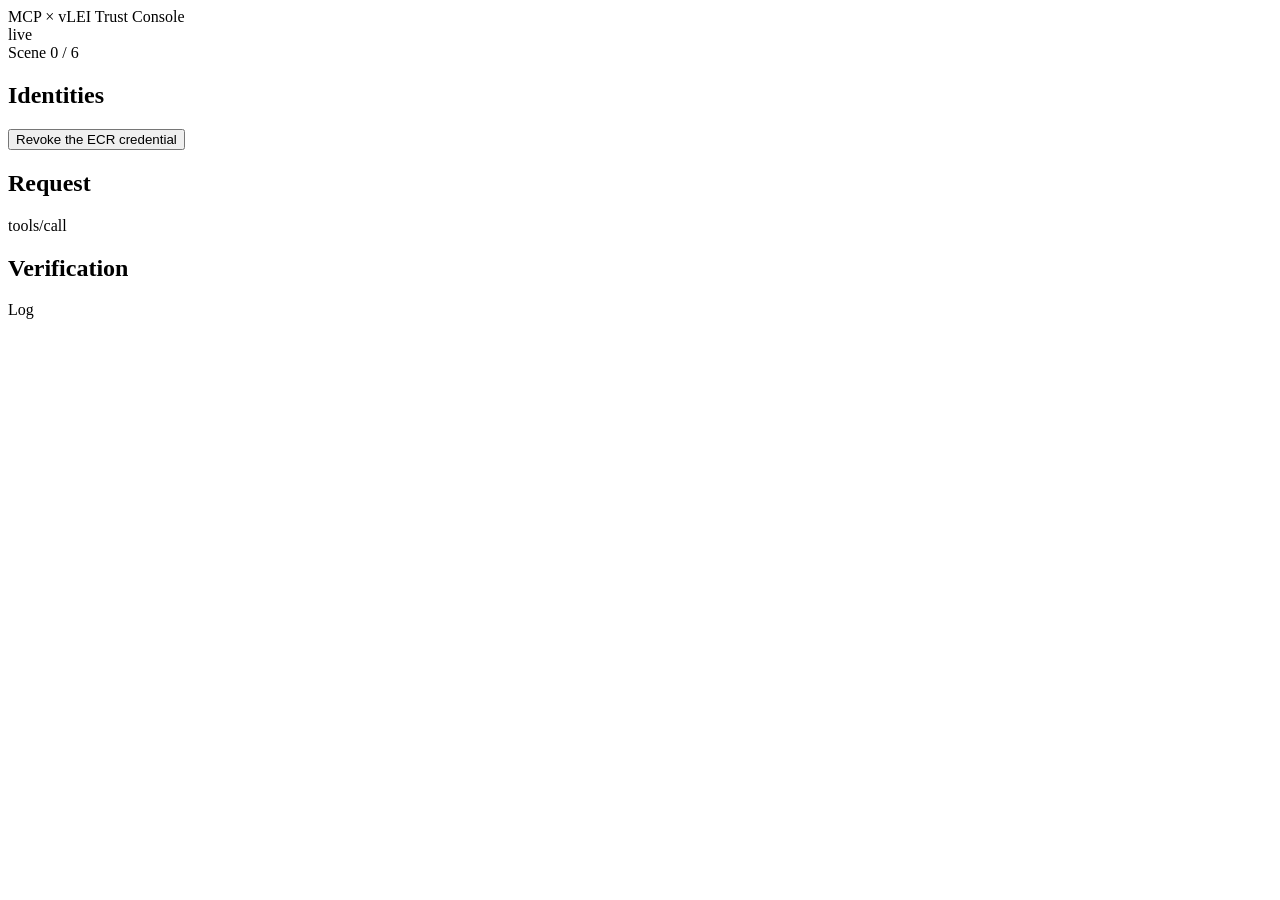
==== examples/console/static/index.html @ e377f0ed "examples/console: one frame that answers all four questions The dashboard is a record of decisions —" ====
<!doctype html>
<html lang="en">
<head>
<meta charset="utf-8">
<title>MCP × vLEI Trust Console</title>
<link rel="stylesheet" href="/console.css">
</head>
<body>
<div class="console">

  <header class="header">
    <div class="title">MCP <span class="x">×</span> vLEI Trust Console</div>
    <div class="header-right">
      <div class="live"><span class="dot" id="dot"></span><span id="live-text">live</span></div>
      <div class="scene-indicator">
        Scene <span id="scene-n">0</span> / 6
        <span class="scene-title" id="scene-title"></span>
      </div>
    </div>
  </header>

  <main class="panes">

    <section class="pane">
      <h2>Identities</h2>
      <div id="card-server"></div>
      <div id="card-agent"></div>
      <button class="revoke" id="revoke">Revoke the ECR credential</button>
      <div class="evidence" id="evidence"></div>
    </section>

    <section class="pane">
      <h2>Request</h2>
      <div class="req-head">
        <span class="req-method" id="req-method">tools/call</span>
        <span class="req-name" id="req-name"></span>
      </div>
      <pre class="json" id="req-json"></pre>
      <div class="self-asserted" id="self-asserted" hidden>
        self-asserted · not verified by the protocol
      </div>
    </section>

    <section class="pane">
      <h2>Verification</h2>
      <ul class="checks" id="checks"></ul>
      <div class="outcome" id="outcome"></div>
    </section>

  </main>

  <footer class="log">
    <span class="lbl">Log</span>
    <span id="log-entries"></span>
  </footer>

</div>
<script src="/console.js"></script>
</body>
</html>
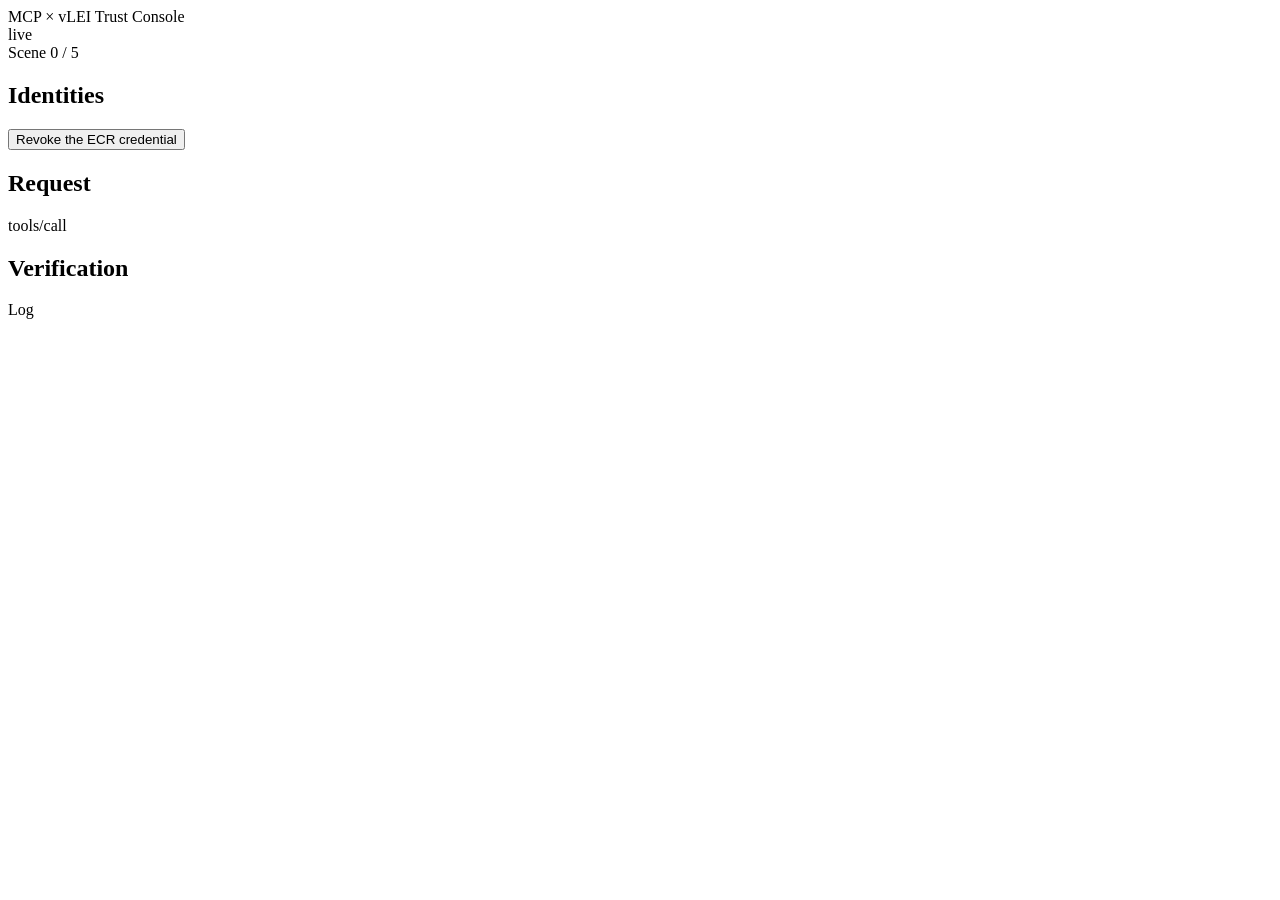
==== commit 3c70c348: "Initial public release: MCP vLEI identity extension draft v0.2 (provisional namespace) Co-Authored-B" ====
--- a/examples/console/static/index.html
+++ b/examples/console/static/index.html
@@ -9,11 +9,12 @@
 <div class="console">
 
   <header class="header">
-    <div class="title">MCP <span class="x">×</span> vLEI Trust Console</div>
+    <div class="title">MCP <span class="x">×</span> vLEI Trust Console
+      <div class="banner" id="banner" hidden></div></div>
     <div class="header-right">
       <div class="live"><span class="dot" id="dot"></span><span id="live-text">live</span></div>
       <div class="scene-indicator">
-        Scene <span id="scene-n">0</span> / 6
+        Scene <span id="scene-n">0</span> / <span id="scene-total">5</span>
         <span class="scene-title" id="scene-title"></span>
       </div>
     </div>
@@ -23,8 +24,9 @@
 
     <section class="pane">
       <h2>Identities</h2>
+      <div id="card-employer"></div>
+      <div id="card-agent"></div>
       <div id="card-server"></div>
-      <div id="card-agent"></div>
       <button class="revoke" id="revoke">Revoke the ECR credential</button>
       <div class="evidence" id="evidence"></div>
     </section>
@@ -36,6 +38,7 @@
         <span class="req-name" id="req-name"></span>
       </div>
       <pre class="json" id="req-json"></pre>
+      <div class="observed" id="observed" hidden></div>
       <div class="self-asserted" id="self-asserted" hidden>
         self-asserted · not verified by the protocol
       </div>
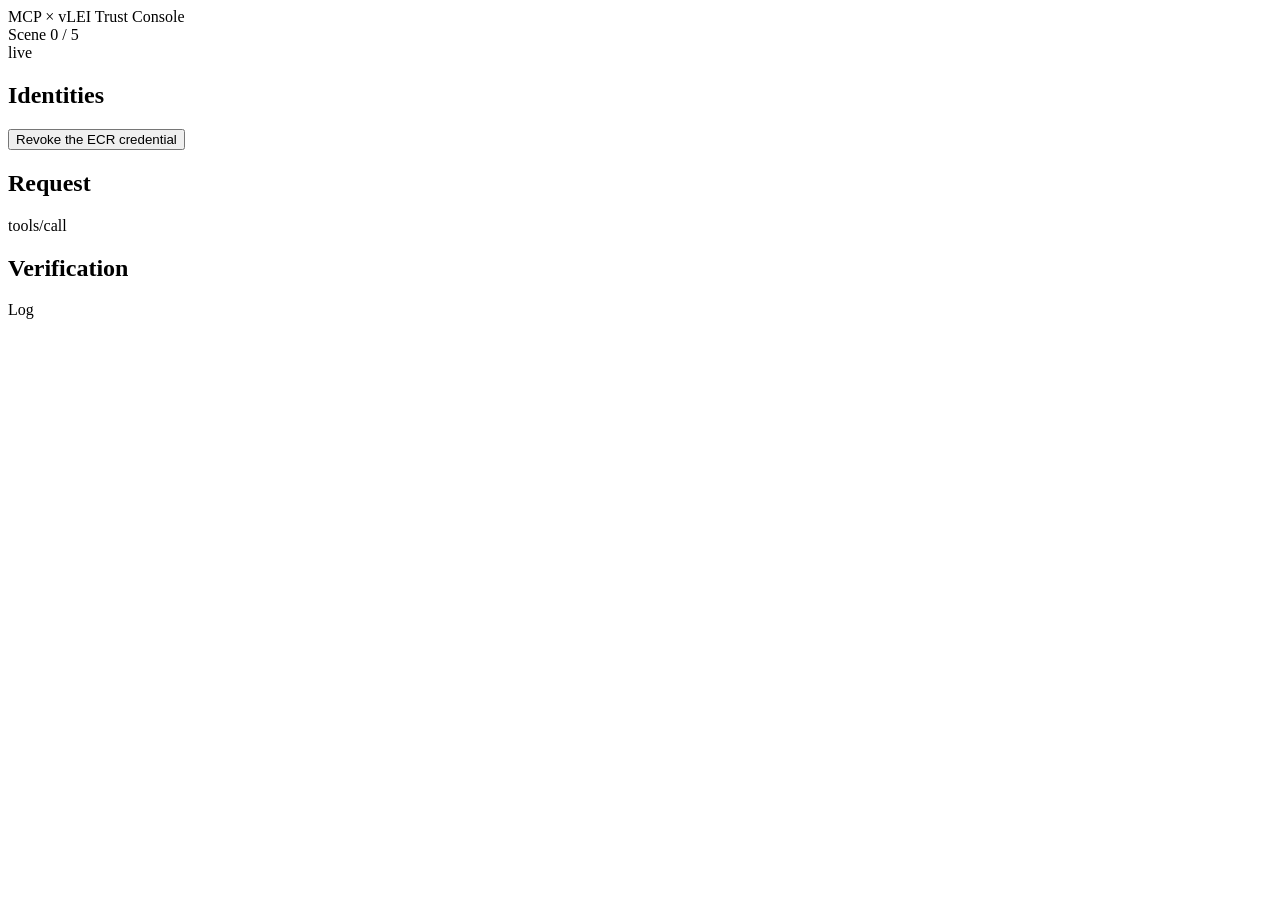
==== commit 29393742: "Trust Console v11: one 1280x720 stage, conference-legible type, clean recording frames The console i" ====
--- a/examples/console/static/index.html
+++ b/examples/console/static/index.html
@@ -9,15 +9,15 @@
 <div class="console">
 
   <header class="header">
-    <div class="title">MCP <span class="x">×</span> vLEI Trust Console
-      <div class="banner" id="banner" hidden></div></div>
-    <div class="header-right">
-      <div class="live"><span class="dot" id="dot"></span><span id="live-text">live</span></div>
-      <div class="scene-indicator">
-        Scene <span id="scene-n">0</span> / <span id="scene-total">5</span>
-        <span class="scene-title" id="scene-title"></span>
-      </div>
+    <div class="brand">
+      <span class="mark"></span>
+      <span class="title">MCP <span class="x">×</span> vLEI Trust Console</span>
+      <span class="banner" id="banner" hidden></span>
     </div>
+    <div class="scene-indicator">
+      <span class="counter">Scene <span id="scene-n">0</span> / <span id="scene-total">5</span></span><span class="scene-title" id="scene-title"></span>
+    </div>
+    <div class="live"><span class="dot" id="dot"></span><span id="live-text">live</span></div>
   </header>
 
   <main class="panes">
